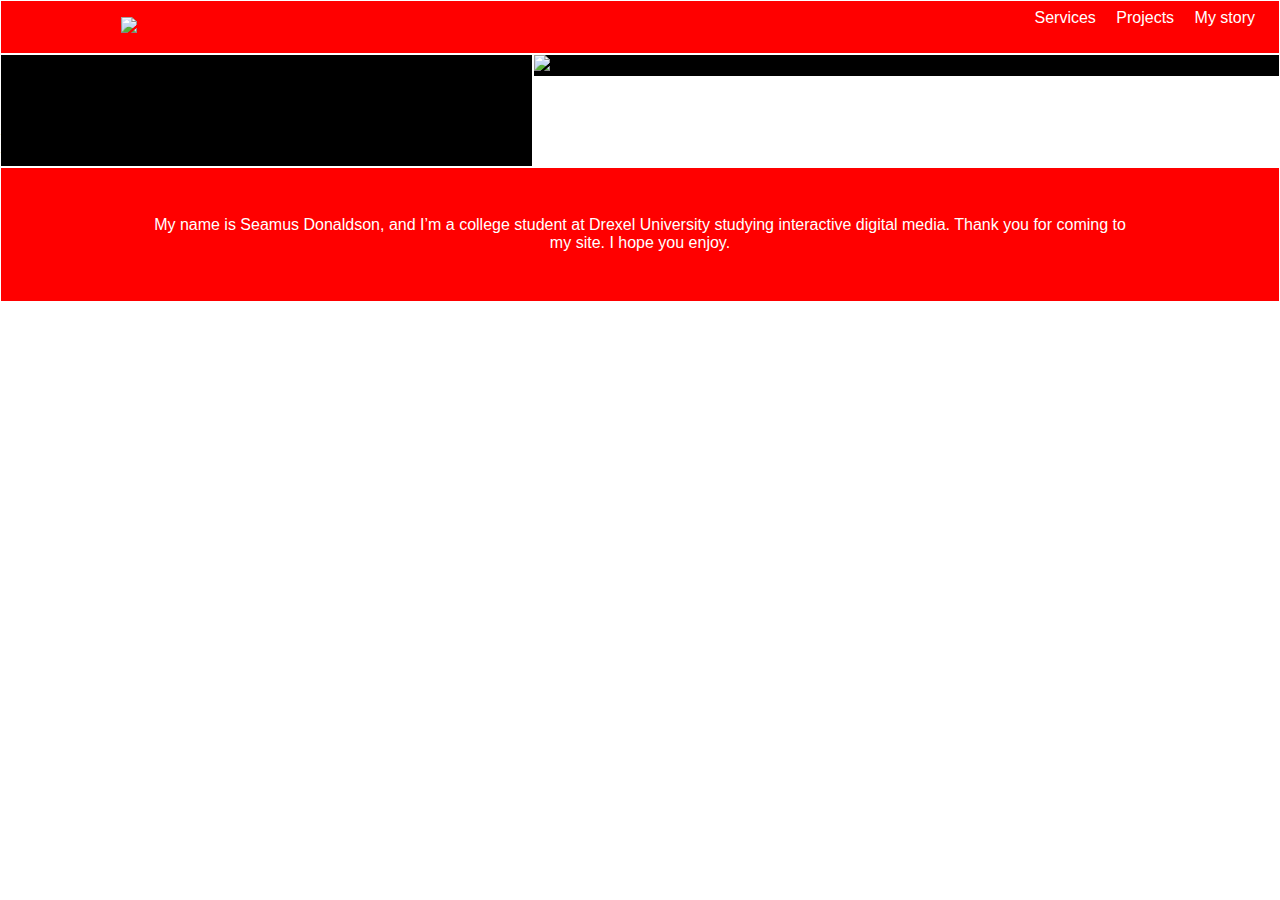
==== html/about.html @ cd49b511 "Responsive Grid Design" ====
<!DOCTYPE html>
<html>
<head>

    <meta name="viewport" content="initial-scale=1.0, user-scalable=no, width=device-width, maximum-scale=1.0" />
  <title>Services</title>
<link rel="stylesheet" type="text/css" href="../css/normalize.css">
<link rel="stylesheet" type="text/css" href="../css/style.css">

</head>
<body>
  
<div class="row">
    <div class="col-12">
      <div class="logo">
        <a  href="../html/home.html"> 
            <img src="../images/logo.png"></a>
         </div>
      <ul class="nav">
          <a href="services.html"><li>Services</li></a>
          <a href="projects.html"><li>Projects</li></a>
          <a href="about.html"><li>My story</li></a>
        </ul>
       </div>
       </div> 

    
       <div class="row">
           <div class="col-5">
               <p>
                   My name is Seamus Donaldson, and I’m a college student at Drexel University studying interactive digital media. In the time that I’ve been here, I’ve had the pleasure of meeting people from all over the world, and have enjoyed sharing the new cultures they’ve brought with them. I’ve gotten a taste of what independence is really like and, I’ve also gotten really bad food poisoning from the dining hall… twice.
               </p>
           </div>

           <div class="col-7">
               <img src="../images/squad.jpg">
           </div>
       </div>


 
 <div class="shout"> 
  <div class="row">
    <div class="col-12">
    	<p>
    		My name is Seamus Donaldson, and I’m a college student at Drexel University studying interactive digital media. Thank you for coming to my site. I hope you enjoy.
    	</p>
    </div>
  </div>
</div>

</body>
</html>
---- css/style.css ----
* { box-sizing: border-box; }

.row {
  overflow: none;
  /*margin-bottom: 16px;*/
}

.row::after {
    content: "";
    clear: both;
    display: block;
}
.col-1 {width: 8.33%;}
.col-2 {width: 16.66%;}
.col-3 {width: 25%;}
.col-4 {width: 33.33%;}
.col-5 {width: 41.66%;}
.col-6 {width: 50%;}
.col-7 {width: 58.33%;}
.col-8 {width: 66.66%;}
.col-9 {width: 75%;}
.col-10 {width: 83.33%;}
.col-11 {width: 91.66%;}
.col-12 {width: 100%;}

[class*="col-"] {
  background-color: black;
  border: 1px solid white;
  float: left;
  padding: 0rem;}

.nav {
	float: right;} 	
						.nav li {
							display: inline-block;
							padding-right: 1rem;}
							


.logo {
	background-color: red;
	min-width: 20%;
	float: left;
	padding: 1rem;}
						.logo img {
							max-width: 100%;}


.col-4 {
	background-color: black;
	color: white;
	text-align: center;}
						.col-4 img {
							max-width: 100%;
							padding: none;
							/*margin: auto;*/}

.col-12 {
	color: white;
	text-align: left;}

.shout p {
	width: 92%;
	margin: auto;
	padding: 1rem;
}

a {
	color: white;
}
a:hover {
	color: red;
}

.homeImg .col-12 {
 
}


/*MEDIA Q__MEDIA Q__MEDIA Q__MEDIA Q__MEDIA Q__*/
/* 600px */
/**/
@media (min-width: 37.5rem) {

.logo {
	max-width: 30%;
}

.col-12 {
	color: white;
	text-align: center;}

.shout p {
	width: 75%;
	margin: auto;
	padding: 2rem;
}


							

.nav {
	color: white;
	display: inline-block;
	margin-right: 1rem;
}
	.nav li {
			display: inline-block;
			padding: .5rem;}



.col-4 {
	background-color: black;
}
	.col-4 img {
		padding: .5rem;}

  }




/*MEDIA Q
/**/
/**/
@media (min-width: 60rem) {
/*960px*/

.col-12 {
	color: white;
	background-color: red;
	float: left;}

.shout p {
	width: 85%;
	margin: auto;
	padding: 3rem;
}



	.col-4 img {
		padding: none;}

.shout {
	color: red;

}

a {
	color: white;
}
a:hover {
	color: black;
}
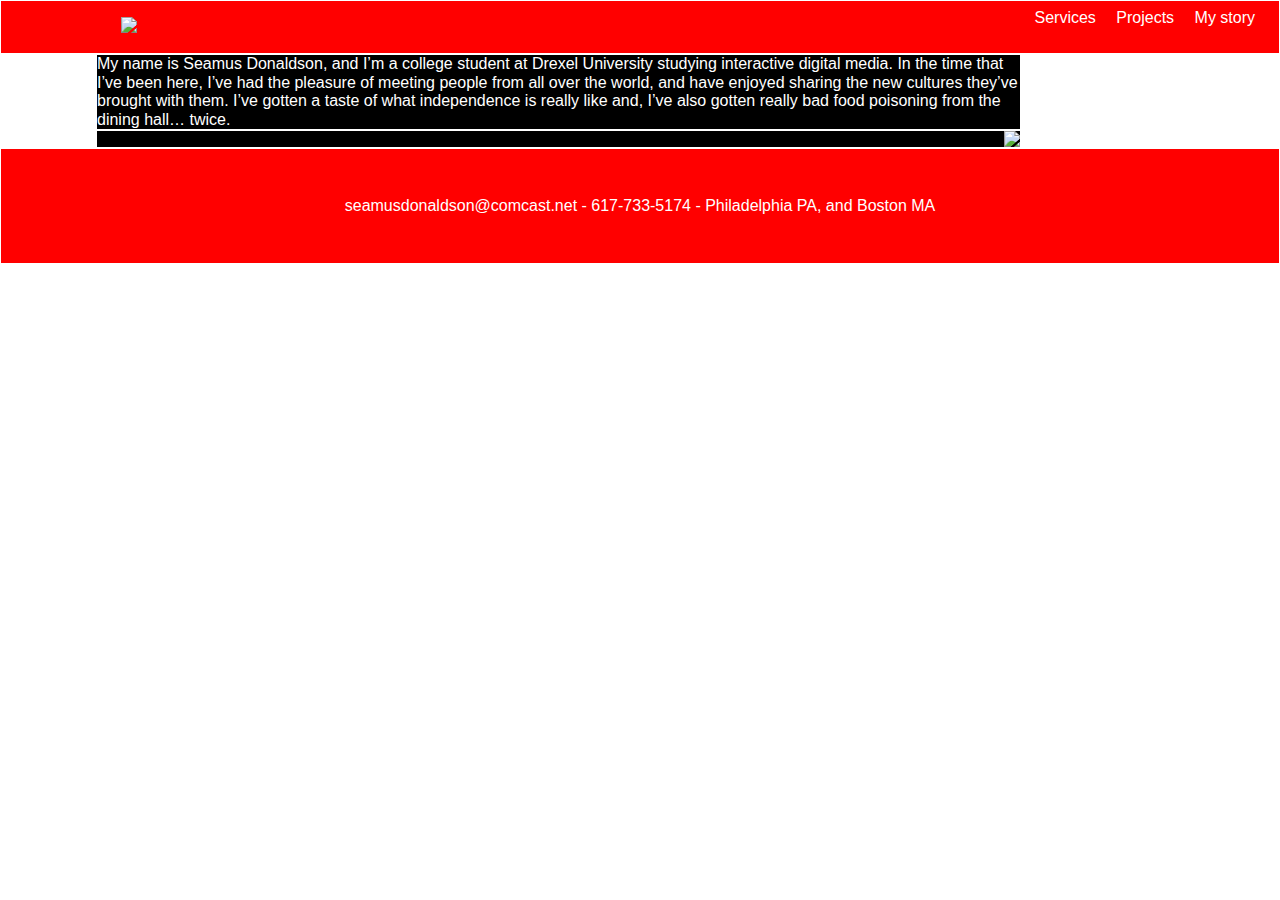
==== commit 83a5bf37: "Responsive Design" ====
--- a/html/about.html
+++ b/html/about.html
@@ -3,7 +3,7 @@
 <head>
 
     <meta name="viewport" content="initial-scale=1.0, user-scalable=no, width=device-width, maximum-scale=1.0" />
-  <title>Services</title>
+  <title>about</title>
 <link rel="stylesheet" type="text/css" href="../css/normalize.css">
 <link rel="stylesheet" type="text/css" href="../css/style.css">
 
@@ -25,6 +25,7 @@
        </div> 
 
     
+     <div id="wrapper">  
        <div class="row">
            <div class="col-5">
                <p>
@@ -36,14 +37,14 @@
                <img src="../images/squad.jpg">
            </div>
        </div>
-
+      </div>
 
  
  <div class="shout"> 
   <div class="row">
     <div class="col-12">
     	<p>
-    		My name is Seamus Donaldson, and I’m a college student at Drexel University studying interactive digital media. Thank you for coming to my site. I hope you enjoy.
+    		seamusdonaldson@comcast.net - 617-733-5174 - Philadelphia PA, and Boston MA
     	</p>
     </div>
   </div>
--- a/css/style.css
+++ b/css/style.css
@@ -72,10 +72,9 @@
 	color: red;
 }
 
-.homeImg .col-12 {
- 
+.col-5 {
+	color: white;
 }
-
 
 /*MEDIA Q__MEDIA Q__MEDIA Q__MEDIA Q__MEDIA Q__*/
 /* 600px */
@@ -158,6 +157,22 @@
 
 
 
+#wrapper div {
+	width: 85%;
+	margin: auto;
+
+
+}
+
+#wrapper p {
+	display: inline-block;
+	max-width: 100%;
+}
+
+#wrapper img {
+	float: right;
+	max-width: 100%;
+}
 
 
 
@@ -177,6 +192,3 @@
 
 
 
-
-
-
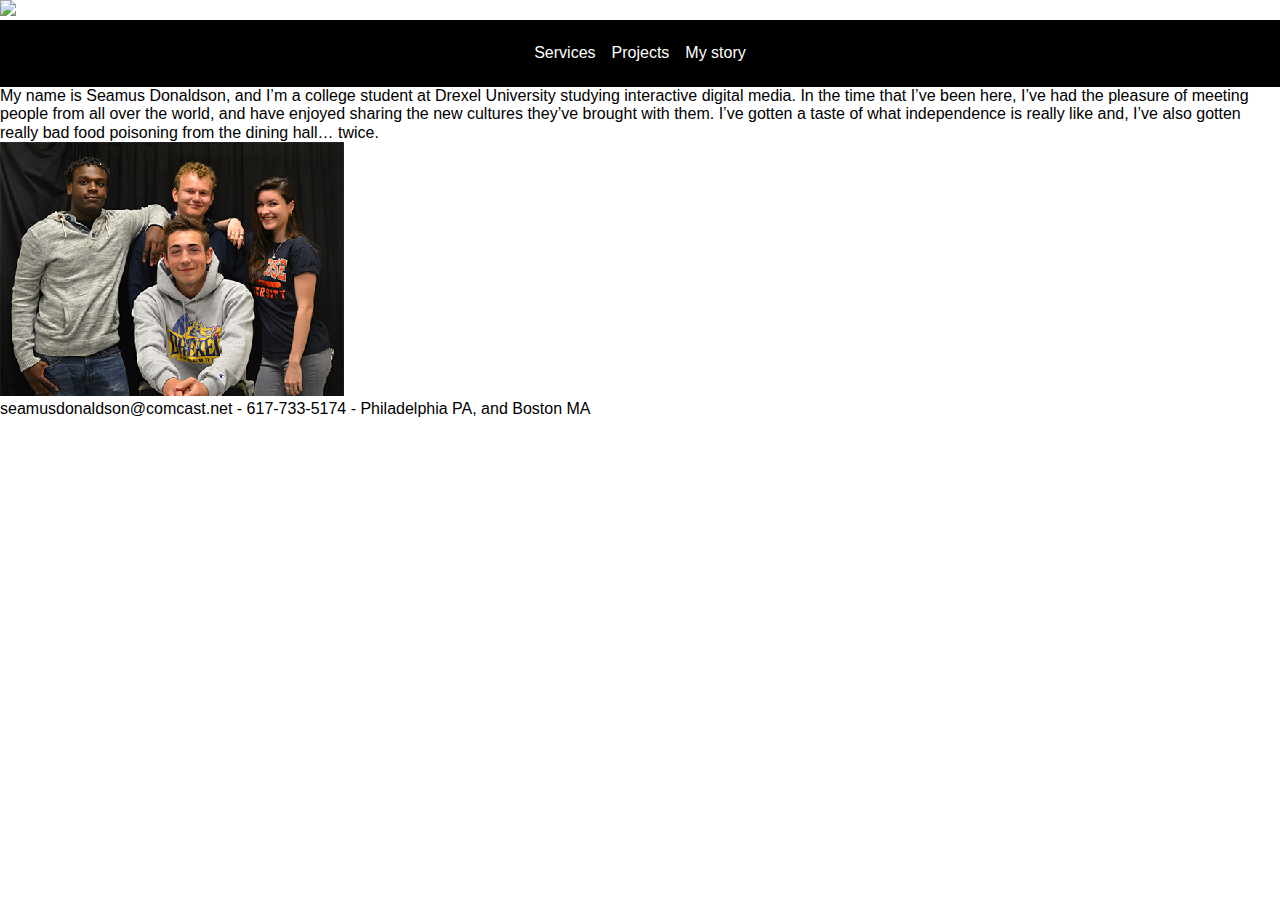
==== commit ec86defa: "Merge remote-tracking branch 'origin/master'" ====
--- a/html/about.html
+++ b/html/about.html
@@ -5,7 +5,7 @@
     <meta name="viewport" content="initial-scale=1.0, user-scalable=no, width=device-width, maximum-scale=1.0" />
   <title>about</title>
 <link rel="stylesheet" type="text/css" href="../css/normalize.css">
-<link rel="stylesheet" type="text/css" href="../css/style.css">
+<link rel="stylesheet" type="text/css" href="../css/styles.css">
 
 </head>
 <body>
--- a/css/styles.css
+++ b/css/styles.css
@@ -0,0 +1,147 @@
+* { box-sizing: border-box; }
+html {font-size: 100%}
+
+* { box-sizing: border-box; }
+
+@import url(http://fonts.googleapis.com/css?family=Open+Sans:800italic);
+
+body {
+  font-family: Arial, sans-serif;
+  padding: 0rem;
+}
+
+.wrapper {
+  display: flex;
+  flex-flow: row wrap;
+
+  font-weight: bold;
+  text-align: center;
+}
+
+.wrapper > * {
+  max-height: 100%;
+  padding: 0px;
+  flex: 1 100%;
+}
+
+
+.header {
+  background: red;
+}
+
+.header img {
+	max-width: 30%; 
+	padding: .5rem;
+}
+
+.footer {
+  background: #000032;
+  font-size: 1rem;
+  color: white;
+  padding: 1.5rem;
+}
+
+.main {
+  text-align: left;
+  background: white;
+}
+
+.main p {
+	padding: 1rem;
+	max-width: 100%;
+}
+
+.nav {
+  background: black;
+  text-align: center;
+  padding: 1rem;
+  display: flex;
+
+}
+
+.nav a {
+	
+}
+
+.nav li {
+	display: inline-block;
+	text-decoration: none;
+	color: white;
+	padding: .5rem;
+}
+
+.imgs {
+  background: white;
+  padding: 1rem;
+  flex-direction: column;
+
+}
+
+.imgs img {
+	max-width: 20%;
+	padding: .5rem;
+	float: right;
+	
+}
+
+
+
+@media (min-width: 37.5rem) {
+.nav {
+  background: black;
+  padding: 1rem;
+  display: flex;
+  flex-flow: row;
+  justify-content: center;
+
+}
+  
+  .header {
+  background: red;
+}
+
+.header img {
+	max-width: 30%; 
+	padding: .5rem;
+}
+
+.main p {
+	padding: 1.5rem;
+	max-width: 50%;
+	margin: auto;
+}
+
+
+
+  /*.aside { flex: 1 auto; }
+
+
+*/}
+
+@media (min-width: 60rem) {
+ /* .main    {
+     flex-grow: 3 times in size
+       flex-shrink: 0 (do not shrink) 
+    display: flex;
+    flex-wrap: row;
+}*/
+
+.header img {
+	max-width: 30%; 
+	padding: .5rem;
+}
+
+.main p {
+	padding: 1rem;
+	max-height: 200px;
+	
+}
+
+.header {
+  background: red;
+}
+
+.header img {
+	min-width: 50%; 
+	padding: 1.2rem;
+}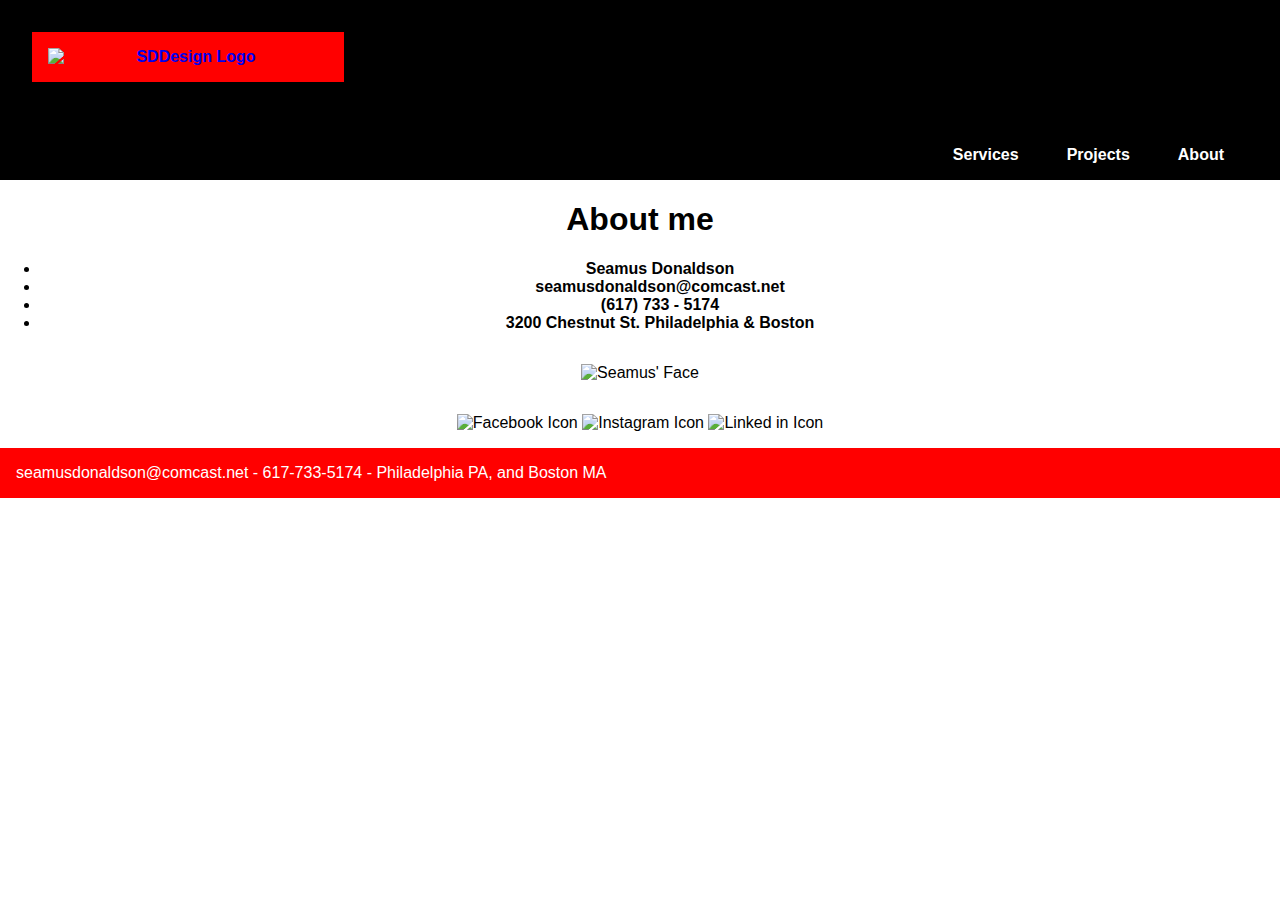
==== commit 83b1631f: "Continued to work towards responsive design" ====
--- a/html/about.html
+++ b/html/about.html
@@ -1,54 +1,41 @@
 <!DOCTYPE html>
-<html>
+<html lang="en">
 <head>
-
-    <meta name="viewport" content="initial-scale=1.0, user-scalable=no, width=device-width, maximum-scale=1.0" />
-  <title>about</title>
-<link rel="stylesheet" type="text/css" href="../css/normalize.css">
-<link rel="stylesheet" type="text/css" href="../css/styles.css">
+  <meta charset="UTF-8">
+  <meta name="viewport" content="initial-scale=1.0, width=device-width" />
+  <title>About</title>
+  <link rel="stylesheet" href="../css/style.css">
 
 </head>
 <body>
-  
-<div class="row">
-    <div class="col-12">
-      <div class="logo">
-        <a  href="../html/home.html"> 
-            <img src="../images/logo.png"></a>
-         </div>
-      <ul class="nav">
-          <a href="services.html"><li>Services</li></a>
-          <a href="projects.html"><li>Projects</li></a>
-          <a href="about.html"><li>My story</li></a>
+  <div class="wrapper">
+  <div class="logo">
+    <a href="../index.html"><img src="../logo.png" alt="SDDesign Logo"></a>
+  </div>
+  <ul class="navigation">
+    <li><a href="../html/services.html">Services</a></li>
+    <li><a href="../html/projects.html">Projects</a></li>
+    <li><a href="../html/about.html">About</a></li>
+  </ul>
+
+  <div class="about">
+      <h1>About me</h1>
+      
+        <ul>
+          <li>Seamus Donaldson</li>
+          <li>seamusdonaldson@comcast.net</li>
+          <li>(617) 733 - 5174</li>
+          <li>3200 Chestnut St. Philadelphia & Boston</li>
         </ul>
-       </div>
-       </div> 
-
-    
-     <div id="wrapper">  
-       <div class="row">
-           <div class="col-5">
-               <p>
-                   My name is Seamus Donaldson, and I’m a college student at Drexel University studying interactive digital media. In the time that I’ve been here, I’ve had the pleasure of meeting people from all over the world, and have enjoyed sharing the new cultures they’ve brought with them. I’ve gotten a taste of what independence is really like and, I’ve also gotten really bad food poisoning from the dining hall… twice.
-               </p>
-           </div>
-
-           <div class="col-7">
-               <img src="../images/squad.jpg">
-           </div>
-       </div>
-      </div>
-
- 
- <div class="shout"> 
-  <div class="row">
-    <div class="col-12">
-    	<p>
-    		seamusdonaldson@comcast.net - 617-733-5174 - Philadelphia PA, and Boston MA
-    	</p>
+      </div></div>
+    <div id="face">        
+    <img src="../images/my_face.jpg" alt="Seamus' Face">
     </div>
-  </div>
-</div>
-
+    <div class="icons">
+        <img src="../images/fb_icon.png" alt="Facebook Icon">
+        <img src="../images/ig_icon.png" alt="Instagram Icon">
+        <img src="../images/li_icon.png" alt="Linked in Icon">
+   </div>
+   <footer class="footer">seamusdonaldson@comcast.net - 617-733-5174 - Philadelphia PA, and Boston MA</footer>
 </body>
 </html>--- a/css/style.css
+++ b/css/style.css
@@ -0,0 +1,509 @@
+* { box-sizing: border-box; }
+
+body {
+  font-family: Arial, sans-serif;
+  margin: 0px;
+}
+
+.wrapper {
+  display: -webkit-box;
+  display: -moz-box;
+  display: -ms-flexbox;
+  display: -webkit-flex;
+  display: flex;
+
+  -webkit-flex-flow: row wrap;
+  flex-flow: row wrap;
+
+  font-weight: bold;
+  text-align: center;
+}
+
+.wrapper > * {
+  padding: 0px;
+  flex: 1 100%;
+}
+
+.logo {
+  background-color: red;
+  padding-left: 2rem;
+  padding-top: 2rem;
+}
+.logo img {
+  width: 50%;
+  padding: 0rem;
+}
+.navigation {
+  list-style: none;
+  margin: 0;
+
+  background: black;
+
+  display: -webkit-box;
+  display: -moz-box;
+  display: -ms-flexbox;
+  display: -webkit-flex;
+  display: flex;
+
+  -webkit-flex-flow: row wrap;
+  flex-flow: column wrap;
+  padding: 0;
+}
+
+
+
+.navigation a {
+  padding-top: 1rem;
+  padding-bottom:1rem;
+  padding-right: 1.5rem;
+  padding-left: 1.5rem;
+  color: white;
+  display: block;
+  text-align: center;
+  text-decoration: none;
+  /*border-style: solid;
+  border-color: black;*/
+  border-top: solid white;
+}
+
+.navigation li {
+  /*padding: 1px;*/
+}
+
+.navigation a:hover {
+  background: red;
+  color: white;
+  transition-duration: 200ms;
+}
+
+@media all and (min-width: 600px) {
+  .navigation {
+    -webkit-flex-flow: row wrap;
+    flex-flow: row wrap;
+
+    justify-content: flex-end;
+  }
+  .navigation li {
+  /*padding-top: 1px;*/
+  /*padding-bottom: 1px;*/
+}
+
+  .navigation a {
+    border: none;
+  }
+}
+
+@media all and (min-width: 800px) {
+  .navigation {
+    justify-content: flex-end;
+  }
+  .navigation a {
+  padding-top: 4rem;
+  /*padding-bottom:1rem;*/
+  /*padding-right: 1.5rem;*/
+  /*padding-left: 1.5rem;*/
+}
+.navigation {
+  padding-right: 2rem;
+}
+}
+
+.main    { order: 2; }
+.aside-2 { order: 1; }
+.footer  { order: 3; }
+
+.header {
+  background: red;
+  color: white;
+  padding-top: 1rem;
+  padding-bottom: 1rem;
+}
+
+.footer {
+  background: red;
+  color: white;
+  font-size: 1rem;
+  padding: 1rem;
+}
+
+.main {
+  text-align: left;
+  background: black;
+  color: white;
+  padding-top: 3%;
+  padding-left: 1.5rem;
+  padding-right: 1.5rem;
+}
+
+.main button {
+  
+  border-style: solid;
+  border-color: white;
+  border-radius: 0px 0px 0px 0px;
+  font-size: 1rem;
+  background-color: black;
+  color: white;
+  padding: 1rem;
+  cursor: pointer;
+  margin-bottom: 1rem; 
+}
+
+.main button:hover {
+  background-color: red;
+  color: white;
+  transition-duration: 200ms;
+}
+
+hr {
+  margin-top: 2rem;
+  margin-bottom: 2rem;
+}
+
+
+.aside-2 {
+  background: white;
+  color: black;
+  overflow-x: hidden;
+}
+
+.aside-2 img {
+width: 90%;
+}
+
+@media all and (min-width: 600px) {
+  .aside { flex: 1 auto; }
+  .main    { order: 2; }
+  .aside-2 { order: 1; }
+  .footer  { order: 3; }
+
+  .main {
+  text-align: left;
+  background: black;
+  color: white;
+  padding-left: 10%;
+  padding-right: 10%;
+  /*width: 50%;*/
+}
+
+.logo {
+  background-color: black;
+}
+
+.logo img {
+  float: left;
+  background-color: red;
+  width: 25%;
+  padding: 1rem;
+}
+
+  
+.header {
+    width: 100%;
+    font-size: 1.5rem;
+  }
+
+}
+
+@media all and (min-width: 800px) {
+  .main    {
+ 
+    flex:1 0;
+  }
+  /*.aside-1 { order: 3; }*/
+  .main    { order: 1; }
+  .aside-2 { order: 2; }
+  .footer  { order: 3; }
+  
+
+  .main {
+  text-align: left;
+  background: black;
+  color: white;
+  padding-left: 5%;
+  padding-right: 5%;
+  /*width: 50%;*/
+}
+
+.aside-2 {
+  background: white;
+  color: black;
+  padding: 0rem;
+  width: 40%;
+  /*margin-right: 2rem;*/
+}
+
+.footer {
+}
+}
+
+#services {
+  display: flex;
+  flex-flow: column wrap;
+
+}
+
+.services li {
+  list-style: none;
+  text-align: left;
+  color: black;
+  font-size: 1.5rem;
+  padding-bottom: 1rem;
+}
+
+.services h2 {
+  text-align: left;
+  background-color: red;
+  color: white;
+  padding-top: 2rem;
+  padding-left: 1rem;
+  padding-bottom: 2rem;
+  margin-top: 2rem;
+  max-width: 50%;
+}
+
+
+
+.servhead {
+  text-align: left;
+  display: inline;
+  background-color: red;
+  /*border-style: solid;*/
+  /*border-color: red;*/
+  color: white;
+  font-size: 1.3rem;
+  max-width: 45%;
+  margin-left: 3rem;
+  margin-top: 3rem;
+  padding: 2rem; 
+}
+
+#serv {
+  margin: 0rem;
+  padding: 1rem;
+  color: white;
+  background-color: red;
+  font-size: 1.5rem;
+}
+
+
+
+
+
+
+
+
+
+
+
+
+
+
+
+
+
+
+
+
+
+
+
+
+
+@media all and (min-width: 600px) {
+#services {
+  display: flex;
+  flex-flow: column wrap;
+
+}
+
+#serv {
+  margin: 0rem;
+  padding: 1rem;
+  color: white;
+  background-color: red;
+  font-size: 1.5rem;
+}
+
+.services li {
+  list-style: none;
+  text-align: left;
+  padding: .5rem;
+  color: black;
+  font-size: 1.5rem;
+  padding-bottom: 1.5rem;
+}
+
+.services h2 {
+  text-align: left;
+  background-color: red;
+  color: white;
+  padding-top: 2rem;
+  padding-left: 1rem;
+  padding-bottom: 2rem;
+  margin-top: 2rem;
+  width: 25%;
+}
+
+.servhead {
+  text-align: left;
+  display: inline;
+  background-color: red;
+  /*border-style: solid;*/
+  /*border-color: red;*/
+  color: white;
+  font-size: 1.3rem;
+  max-width: 55%;
+  margin-left: 2rem;
+  margin-top: 2rem;
+  padding: 2rem; 
+  height: 10rem;
+}
+}
+
+
+
+
+
+
+
+
+
+
+
+
+
+
+
+
+
+
+
+
+
+
+
+
+
+
+
+
+
+
+
+
+
+
+
+
+
+
+
+@media all and (min-width: 800px) {
+#services {
+  display: flex;
+  flex-flow: column wrap;
+
+}
+
+.services li {
+  list-style: none;
+  text-align: center;
+  display: inline-block;
+  padding: 1rem;
+  font-size: 1.2rem;
+  color: white;
+}
+
+.services {
+  background-color: black;
+  padding: 2rem;
+}
+
+.servhead {
+  margin: auto;
+  text-align: center;
+  display: inline;
+  background-color: white;
+  border-style: solid;
+  border-color: red;
+  color: black;
+  padding-top: 1.5rem;
+  margin-top: 1rem;
+  width: 20rem;
+  height: 20rem;
+  font-size: 1.3rem;
+}
+
+#serv {
+  margin: 0rem;
+  padding: 1rem;
+  color: white;
+  background-color: red;
+  font-size: 1.5rem;
+}
+}
+
+
+
+
+.project img {
+  max-width: 85%;
+  margin: 2rem;
+
+}
+
+.projecthead {
+  background-color: red;
+  color: white;
+  margin: 0rem;
+  padding: 1rem;
+  font-size: 1.5rem;
+}
+
+.project p {
+  max-width: 80%;
+  margin: auto;
+  font-size: 1rem;
+  padding-bottom: 2rem;
+  margin-bottom: 1rem;
+  text-align: left;
+}
+@media all and (min-width: 800px) {
+
+.project p {
+  max-width: 60%;
+  margin: auto;
+  font-size: 1rem;
+  padding-bottom: 2rem;
+  margin-bottom: 1rem;
+  text-align: left;
+}
+
+
+.icons {
+list-style: none;
+margin: auto;
+text-align: center;
+padding: 1rem;
+
+}
+
+#face {
+  padding: 1rem;
+  text-align: center;
+}
+
+#face img {
+  max-width: 100%;
+}
+
+.contact h1 {
+  background-color: red;
+  margin: 0rem;
+  padding: 1rem;
+  font-size: 1.5rem;
+  color: white;
+}
+}
+
+
